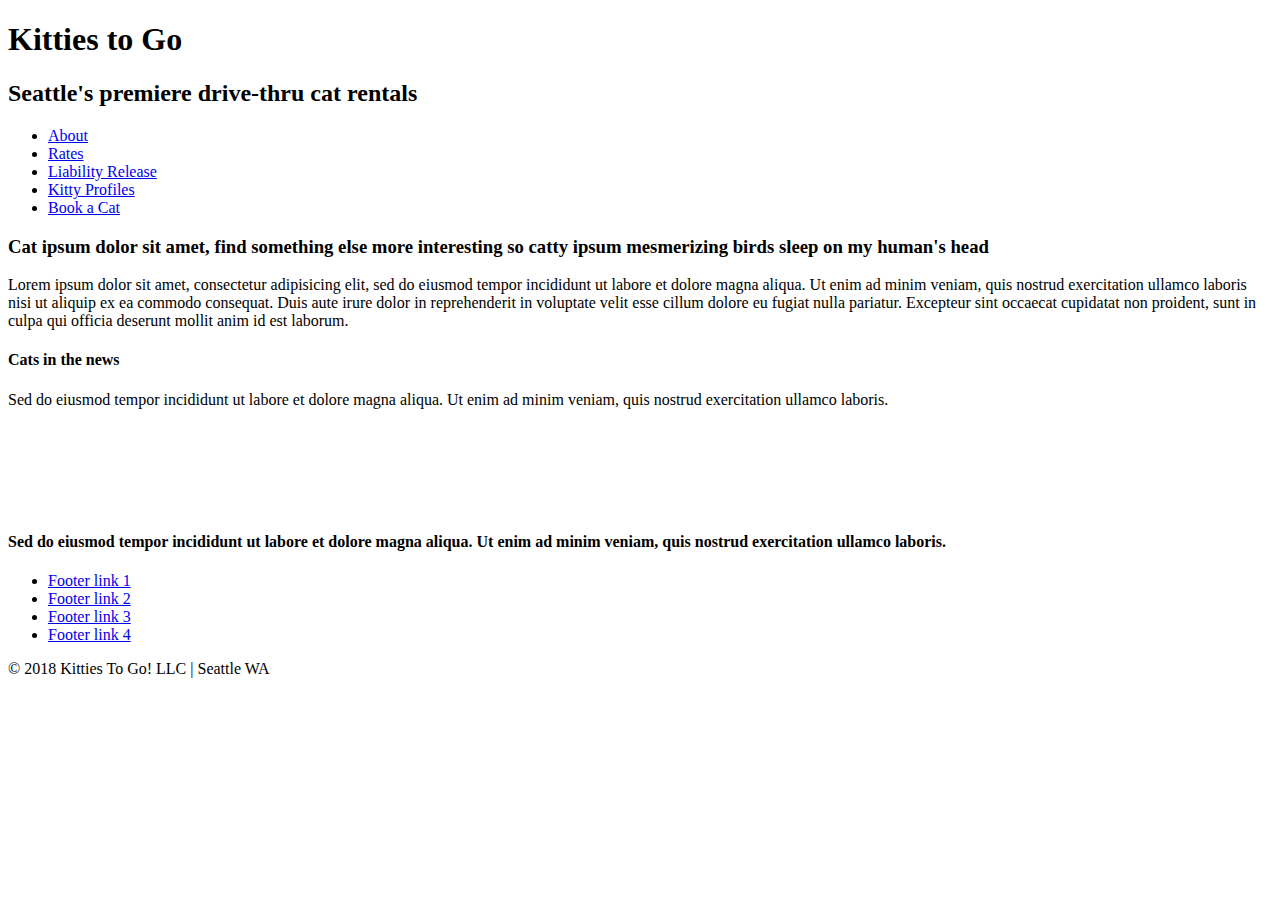
==== index.html @ bd2f1617 "git add all files" ====
<!DOCTYPE html>
<html lang="en">
<head>
  <meta charset="utf-8">
  <title>Cats</title>
</head>
<body>
  <header>
    <div class="container">
      <h1>Kitties to Go</h1>
      <h2>Seattle's premiere drive-thru cat rentals</h2>
    </div>
    <div class="container">
      <nav>
        <ul>
          <li><a href="#">About</a></li>
          <li><a href="#">Rates</a></li>
          <li><a href="#">Liability Release</a></li>
          <li><a href="#">Kitty Profiles</a></li>
          <li><a href="#">Book a Cat</a></li>
        </ul>
      </nav>
    </div>
  </header>
  <main>
    <div class="container">
      <article class="cats">
        <h3>
          Cat ipsum dolor sit amet, find something else
          more interesting so catty ipsum mesmerizing birds
          sleep on my human's head
        </h3>
        <p>
          Lorem ipsum dolor sit amet, consectetur adipisicing
          elit, sed do eiusmod tempor incididunt ut labore et
          dolore magna aliqua. Ut enim ad minim veniam, quis
          nostrud exercitation ullamco laboris nisi ut aliquip
          ex ea commodo consequat. Duis aute irure dolor in
          reprehenderit in voluptate velit esse cillum dolore
          eu fugiat nulla pariatur. Excepteur sint occaecat
          cupidatat non proident, sunt in culpa qui officia
          deserunt mollit anim id est laborum.
        </p>
      </article>
      <article>
        <h4>Cats in the news</h4>
        <p>Sed do eiusmod tempor incididunt ut labore
          et dolore magna aliqua. Ut enim ad minim veniam,
          quis nostrud exercitation ullamco laboris.</p>
      </article>
    </div>
  </main>
  <footer>
    <div class="container">
      <img src="images/cat-logo.png" alt="Kitties to Go logo">
      <h4>Sed do eiusmod tempor incididunt ut labore
        et dolore magna aliqua. Ut enim ad minim veniam,
        quis nostrud exercitation ullamco laboris.</h4>
      <ul>
        <li><a href="#">Footer link 1</a></li>
        <li><a href="#">Footer link 2</a></li>
        <li><a href="#">Footer link 3</a></li>
        <li><a href="#">Footer link 4</a></li>
      </ul>
      <p>© 2018 Kitties To Go! LLC | Seattle WA</p>
    </div>
  </footer>
</body>
</html>
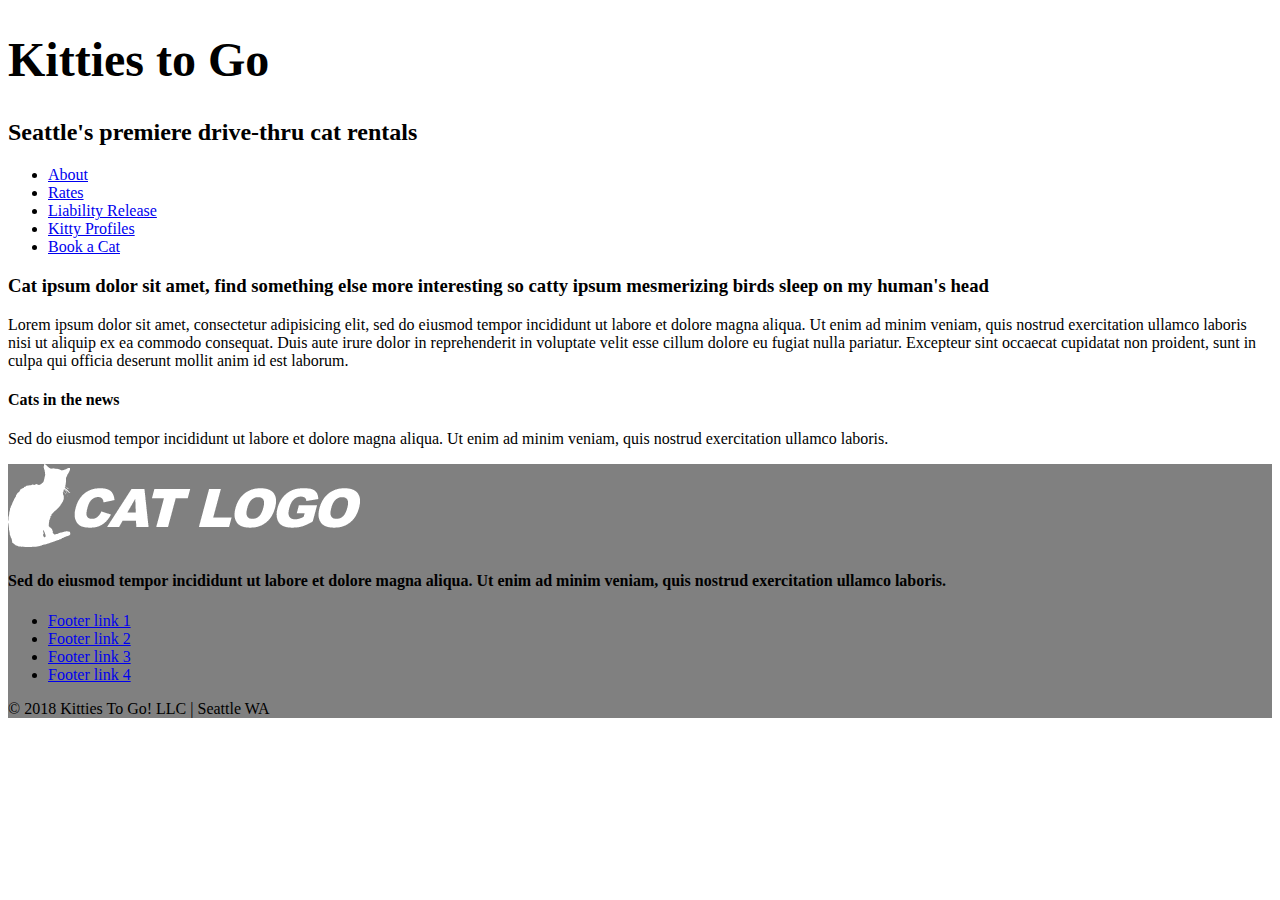
==== commit c18def97: "added css and css link" ====
--- a/index.html
+++ b/index.html
@@ -3,6 +3,8 @@
 <head>
   <meta charset="utf-8">
   <title>Cats</title>
+  <link rel="stylesheet" type="text/css"
+   href="styles/styles.css">
 </head>
 <body>
   <header>
--- a/styles/styles.css
+++ b/styles/styles.css
@@ -0,0 +1,12 @@
+*{
+  border-sizing: border-box;
+}
+cats {
+  max-width: 500px;
+}
+h1 {
+font-size: 3rem;
+}
+footer {
+  background-color: grey;
+}
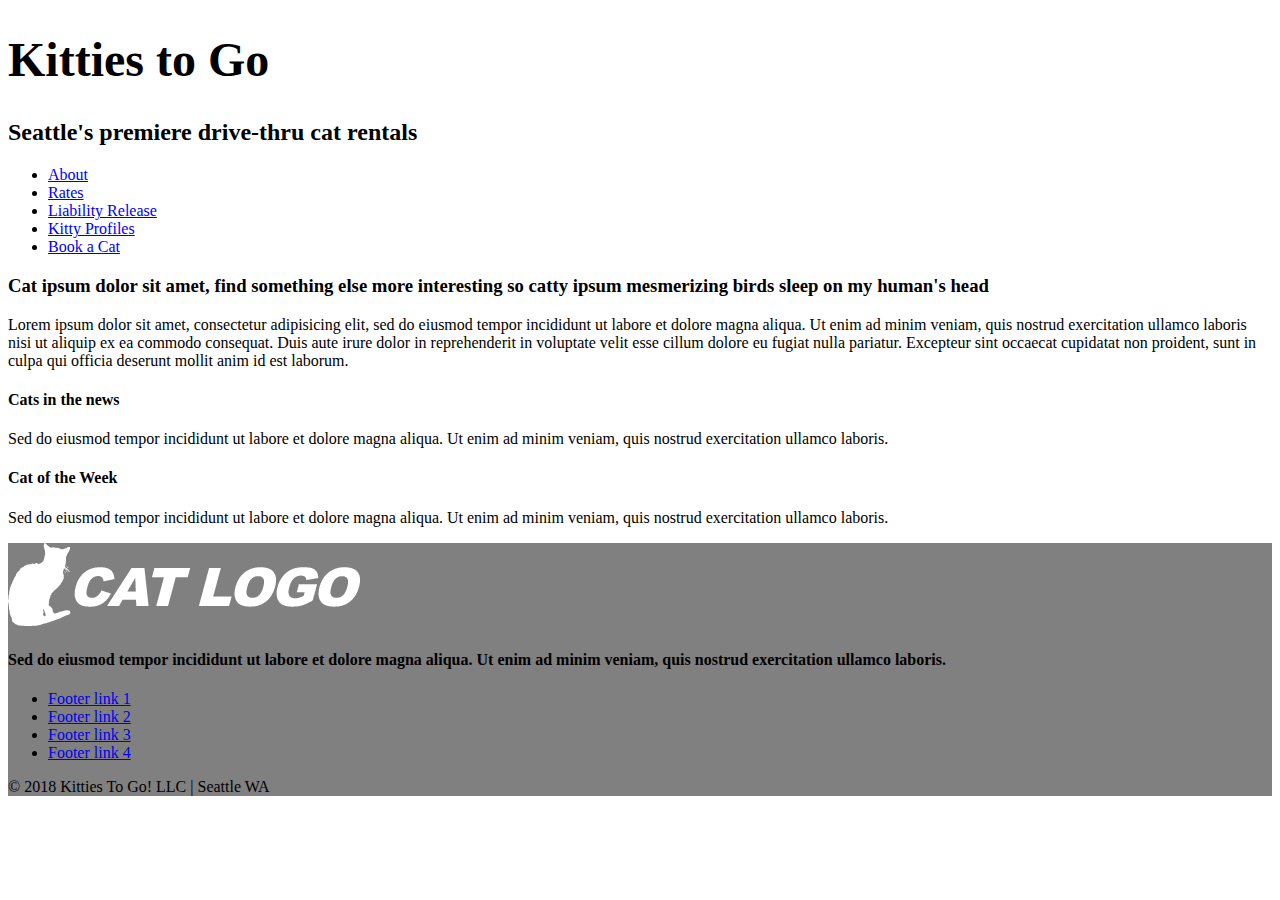
==== commit 7e9b7f26: "css box model steps" ====
--- a/index.html
+++ b/index.html
@@ -52,6 +52,14 @@
       </article>
     </div>
   </main>
+  <div class="container">
+  <article class="context=box" id="border-box">
+    <h4>Cat of the Week</h4>
+    <p>Sed do eiusmod tempor incididunt ut labore
+      et dolore magna aliqua. Ut enim ad minim veniam,
+      quis nostrud exercitation ullamco laboris.</p>
+  </article>
+</div>
   <footer>
     <div class="container">
       <img src="images/cat-logo.png" alt="Kitties to Go logo">
--- a/styles/styles.css
+++ b/styles/styles.css
@@ -1,8 +1,13 @@
 *{
   border-sizing: border-box;
 }
-cats {
+content-box {
   max-width: 500px;
+  height: 5em;
+  width: 5em;
+  padding: 4em;
+  border: 1em solid;
+  margin: 1em;
 }
 h1 {
 font-size: 3rem;
@@ -10,3 +15,6 @@
 footer {
   background-color: grey;
 }
+border-box {
+  box-sizing: border-box;
+}
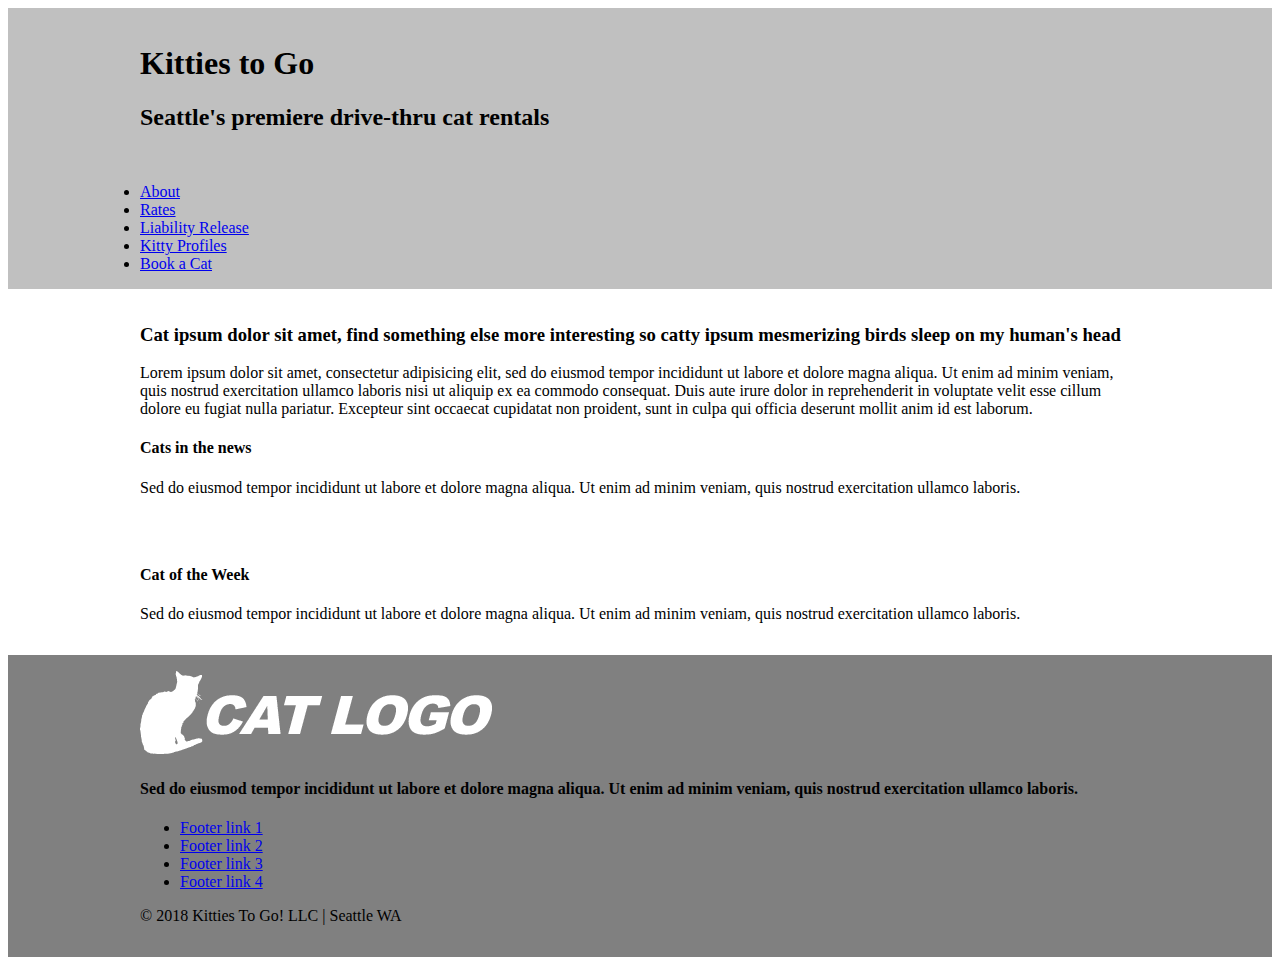
==== commit b398d180: "ul class=container instead of div class=container" ====
--- a/index.html
+++ b/index.html
@@ -12,9 +12,9 @@
       <h1>Kitties to Go</h1>
       <h2>Seattle's premiere drive-thru cat rentals</h2>
     </div>
-    <div class="container">
+    <!--- <div class="container"> ---->
       <nav>
-        <ul>
+        <ul class="container">
           <li><a href="#">About</a></li>
           <li><a href="#">Rates</a></li>
           <li><a href="#">Liability Release</a></li>
@@ -22,7 +22,7 @@
           <li><a href="#">Book a Cat</a></li>
         </ul>
       </nav>
-    </div>
+  <!---  </div> -->
   </header>
   <main>
     <div class="container">
--- a/styles/styles.css
+++ b/styles/styles.css
@@ -1,4 +1,4 @@
-*{
+/*{
   border-sizing: border-box;
 }
 content-box {
@@ -18,3 +18,17 @@
 border-box {
   box-sizing: border-box;
 }
+*/
+
+.container{
+  margin: 0 auto;
+  max-width: 1000px;
+  padding: 1rem;
+}
+footer {
+background-color: gray;
+}
+
+header{
+  background-color: silver;
+}
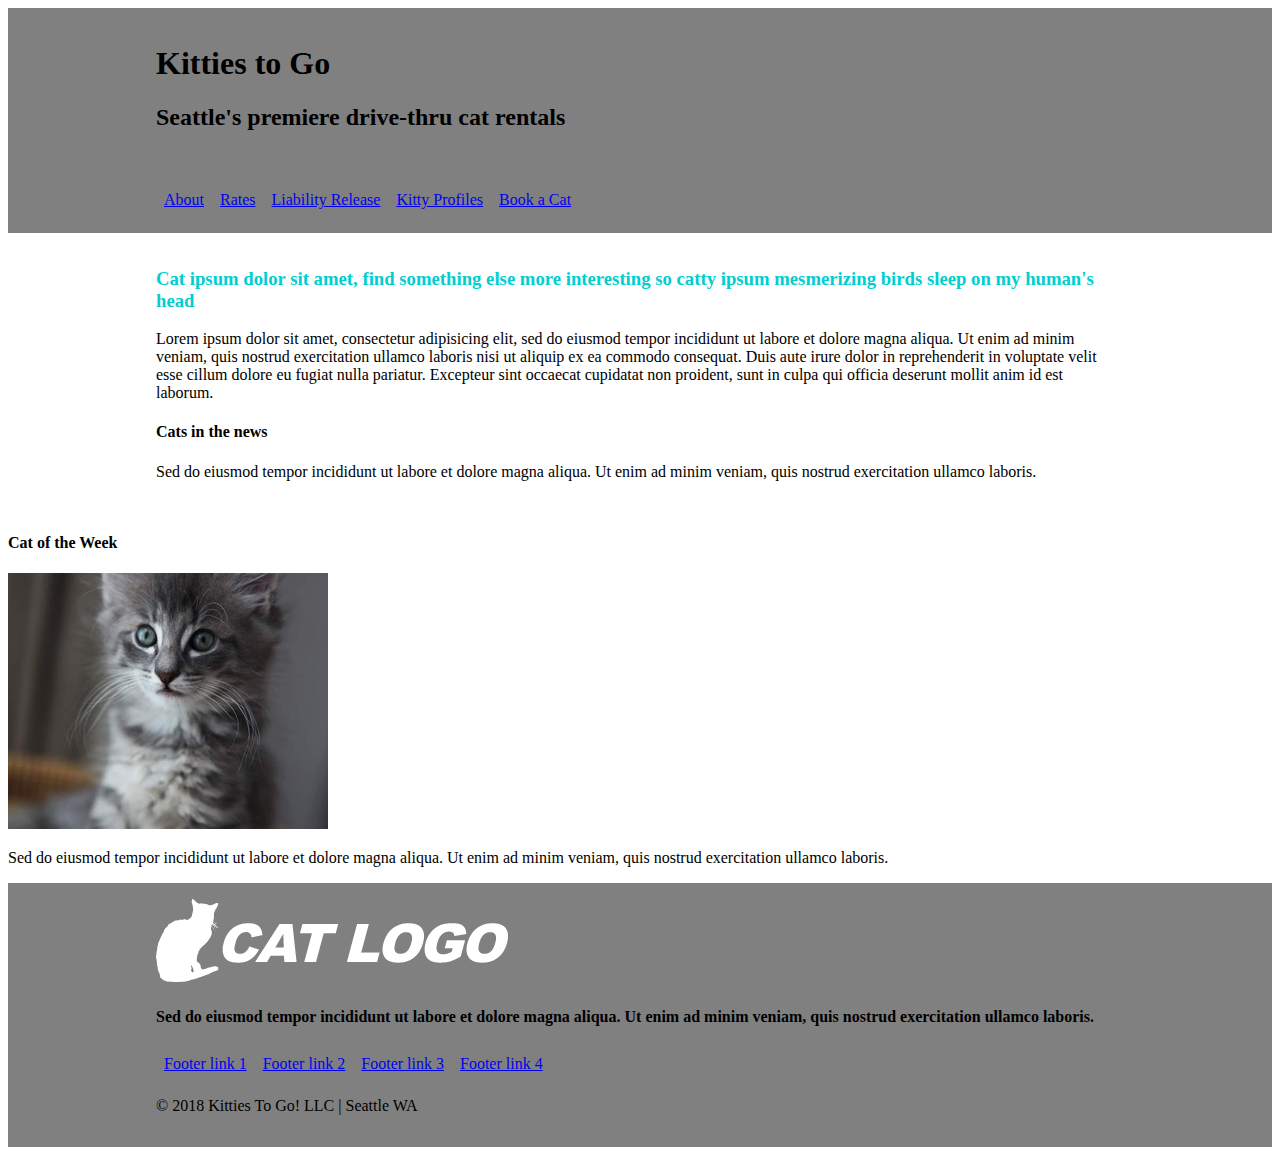
==== commit 1a3dde85: "horizontal nav links, color change, added new pic" ====
--- a/index.html
+++ b/index.html
@@ -12,7 +12,7 @@
       <h1>Kitties to Go</h1>
       <h2>Seattle's premiere drive-thru cat rentals</h2>
     </div>
-    <!--- <div class="container"> ---->
+    <!--- <div class="container"> -->
       <nav>
         <ul class="container">
           <li><a href="#">About</a></li>
@@ -27,7 +27,7 @@
   <main>
     <div class="container">
       <article class="cats">
-        <h3>
+        <h3 style="color:DarkTurquoise;">
           Cat ipsum dolor sit amet, find something else
           more interesting so catty ipsum mesmerizing birds
           sleep on my human's head
@@ -44,21 +44,27 @@
           deserunt mollit anim id est laborum.
         </p>
       </article>
-      <article>
+      <div class="row">
+      <article class="column">
         <h4>Cats in the news</h4>
         <p>Sed do eiusmod tempor incididunt ut labore
           et dolore magna aliqua. Ut enim ad minim veniam,
           quis nostrud exercitation ullamco laboris.</p>
       </article>
     </div>
+    </div>
   </main>
-  <div class="container">
+  <div class="row">
+    <div class="column">
   <article class="context=box" id="border-box">
     <h4>Cat of the Week</h4>
+    <img src="images/sidebar-cat.jpg" alt="cat of the week">
+
     <p>Sed do eiusmod tempor incididunt ut labore
       et dolore magna aliqua. Ut enim ad minim veniam,
       quis nostrud exercitation ullamco laboris.</p>
   </article>
+</div>
 </div>
   <footer>
     <div class="container">
--- a/styles/styles.css
+++ b/styles/styles.css
@@ -1,25 +1,3 @@
-/*{
-  border-sizing: border-box;
-}
-content-box {
-  max-width: 500px;
-  height: 5em;
-  width: 5em;
-  padding: 4em;
-  border: 1em solid;
-  margin: 1em;
-}
-h1 {
-font-size: 3rem;
-}
-footer {
-  background-color: grey;
-}
-border-box {
-  box-sizing: border-box;
-}
-*/
-
 .container{
   margin: 0 auto;
   max-width: 1000px;
@@ -30,5 +8,23 @@
 }
 
 header{
-  background-color: silver;
+  background-color: gray;
 }
+* {
+    box-sizing: border-box;
+}
+ul {
+    list-style-type: none;
+    margin: 0;
+    padding: 0;
+    overflow: hidden;
+}
+
+li {
+    float: left;
+}
+
+li a {
+    display: block;
+    padding: 8px;
+}
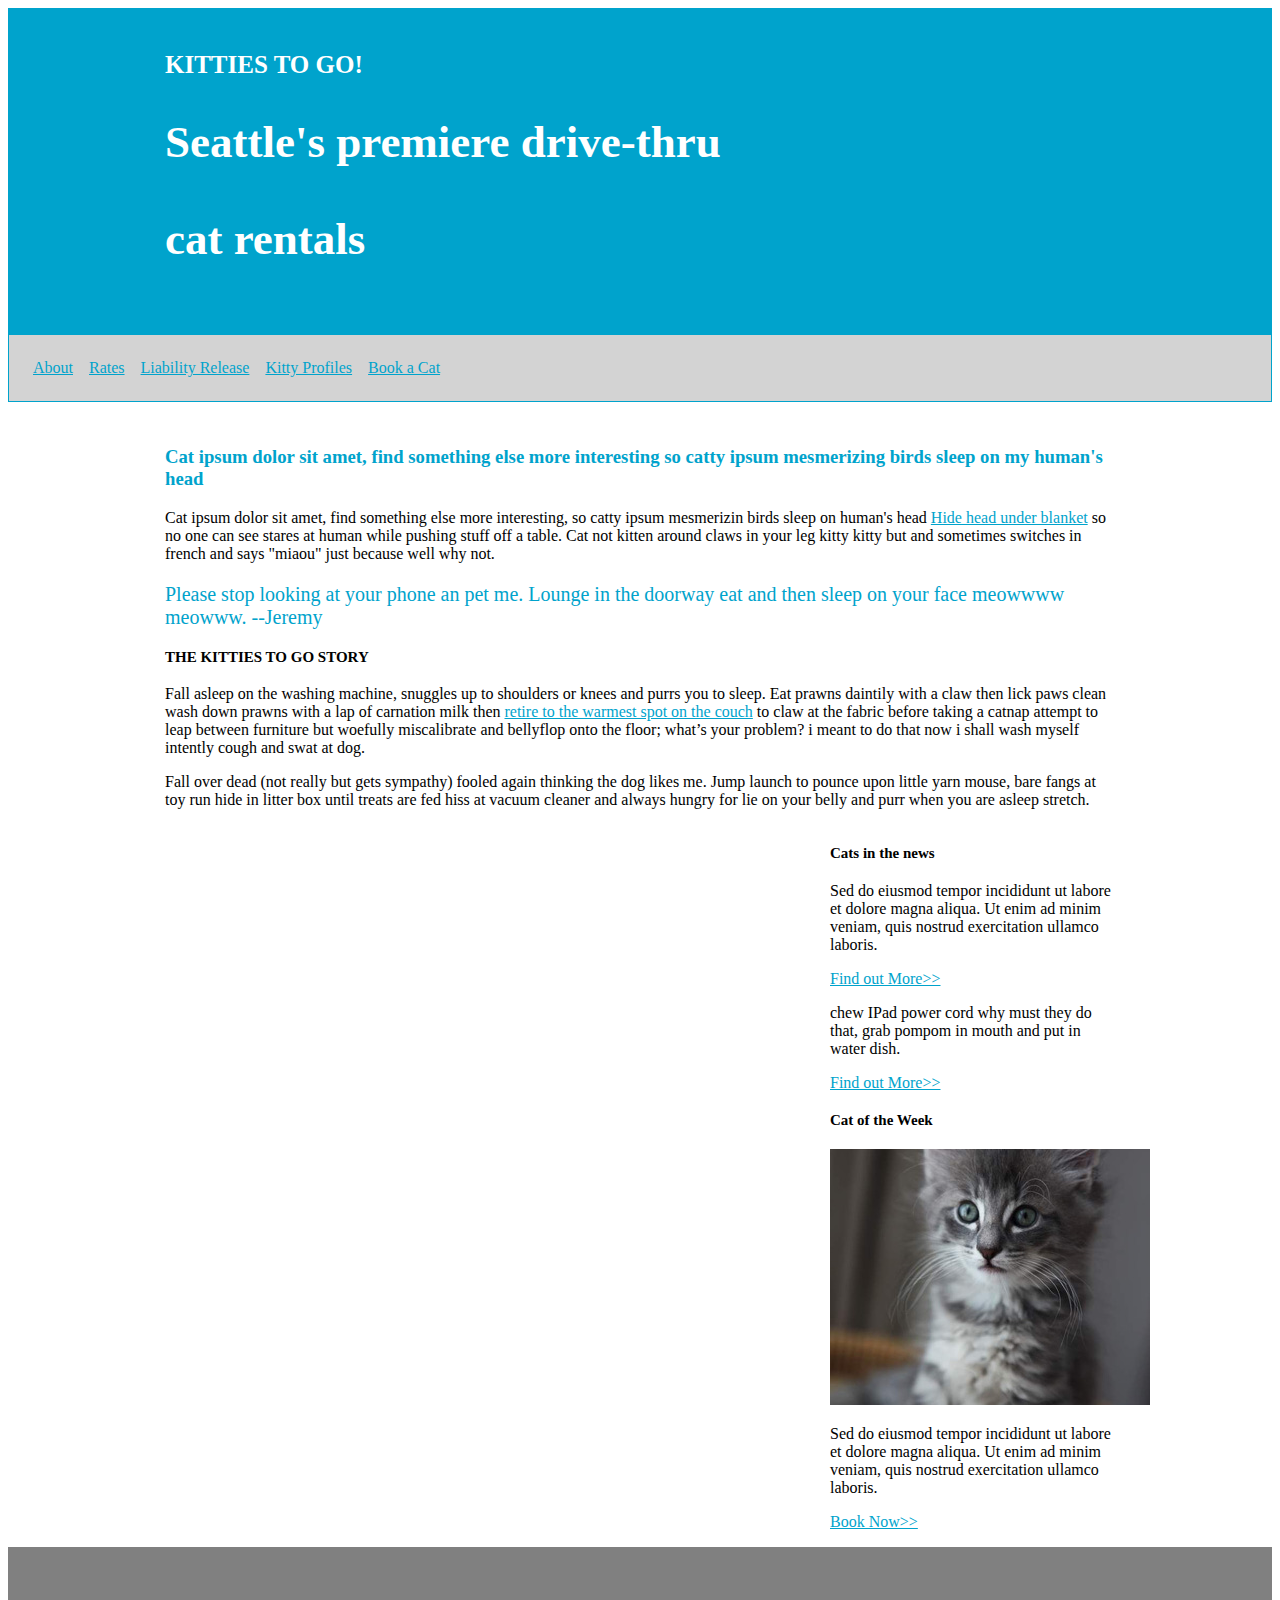
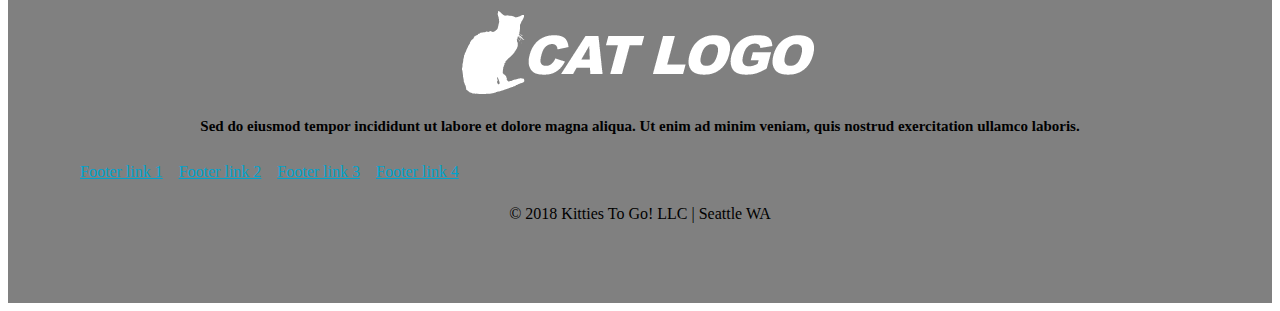
==== commit 5f8e7493: "added colors to links, headers, and also added some of the text from the mockup image" ====
--- a/index.html
+++ b/index.html
@@ -7,14 +7,15 @@
    href="styles/styles.css">
 </head>
 <body>
-  <header>
+  <header class="clearfix">
     <div class="container">
-      <h1>Kitties to Go</h1>
-      <h2>Seattle's premiere drive-thru cat rentals</h2>
+      <h1>KITTIES TO GO!</h1>
+      <h2>Seattle's premiere drive-thru <p>
+        cat rentals</h2>
     </div>
     <!--- <div class="container"> -->
       <nav>
-        <ul class="container">
+        <ul class="nav">
           <li><a href="#">About</a></li>
           <li><a href="#">Rates</a></li>
           <li><a href="#">Liability Release</a></li>
@@ -24,50 +25,60 @@
       </nav>
   <!---  </div> -->
   </header>
-  <main>
+  <main class="clearfix">
     <div class="container">
-      <article class="cats">
-        <h3 style="color:DarkTurquoise;">
+      <div class: "content-box"
+      <article>
+        <h3 class="color">
           Cat ipsum dolor sit amet, find something else
           more interesting so catty ipsum mesmerizing birds
           sleep on my human's head
         </h3>
-        <p>
-          Lorem ipsum dolor sit amet, consectetur adipisicing
-          elit, sed do eiusmod tempor incididunt ut labore et
-          dolore magna aliqua. Ut enim ad minim veniam, quis
-          nostrud exercitation ullamco laboris nisi ut aliquip
-          ex ea commodo consequat. Duis aute irure dolor in
-          reprehenderit in voluptate velit esse cillum dolore
-          eu fugiat nulla pariatur. Excepteur sint occaecat
-          cupidatat non proident, sunt in culpa qui officia
-          deserunt mollit anim id est laborum.
+        <p> Cat ipsum dolor sit amet, find something else more interesting, so catty ipsum mesmerizin birds sleep on human's head <a href="#">Hide head under blanket</a> so no one can see stares at human while pushing stuff off a table. Cat not kitten around claws in your leg kitty kitty but and sometimes switches in french and says "miaou" just because well why not. </p>
+
+          <p class="color"> Please stop looking at your phone an pet me. Lounge in the doorway eat and then sleep on your face meowwww meowww. --Jeremy </p>
         </p>
+        <article>
+          <h4>THE KITTIES TO GO STORY</h4>
+           <p>Fall asleep on the washing machine, snuggles up to shoulders or
+               knees and purrs you to sleep. Eat prawns daintily with a claw
+               then lick paws clean wash down prawns with a lap of carnation
+               milk then <a href="#">retire to the warmest spot on the couch</a>
+               to claw at the fabric before taking a catnap attempt to leap between
+               furniture but woefully miscalibrate and bellyflop onto the floor;
+               what’s your problem? i meant to do that now i shall wash myself
+               intently cough and swat at dog.</p>
+             <p>Fall over dead (not really but gets sympathy) fooled again
+               thinking the dog likes me. Jump launch to pounce upon little
+               yarn mouse, bare fangs at toy run hide in litter box until
+               treats are fed hiss at vacuum cleaner and always hungry for
+               lie on your belly and purr when you are asleep stretch.</p>
+        </article>
       </article>
-      <div class="row">
-      <article class="column">
+      <div class="sidebar-box">
+        <article>
         <h4>Cats in the news</h4>
         <p>Sed do eiusmod tempor incididunt ut labore
           et dolore magna aliqua. Ut enim ad minim veniam,
           quis nostrud exercitation ullamco laboris.</p>
+          <a href="pagetwo.html">Find out More>></a>
+          <p>chew IPad power cord why must they do that, grab pompom in mouth and put in water dish. </p>
+            <a href="#">Find out More>></a>
       </article>
-    </div>
-    </div>
-  </main>
-  <div class="row">
-    <div class="column">
-  <article class="context=box" id="border-box">
+  <article>
     <h4>Cat of the Week</h4>
     <img src="images/sidebar-cat.jpg" alt="cat of the week">
-
     <p>Sed do eiusmod tempor incididunt ut labore
       et dolore magna aliqua. Ut enim ad minim veniam,
       quis nostrud exercitation ullamco laboris.</p>
+      <a href="pagetwo.html">Book Now>></a>
+      <p>
   </article>
 </div>
+</main>
 </div>
   <footer>
-    <div class="container">
+    <div class="footer">
       <img src="images/cat-logo.png" alt="Kitties to Go logo">
       <h4>Sed do eiusmod tempor incididunt ut labore
         et dolore magna aliqua. Ut enim ad minim veniam,
--- a/styles/styles.css
+++ b/styles/styles.css
@@ -1,17 +1,47 @@
+* {
+    box-sizing: border-box;
+}
 .container{
   margin: 0 auto;
   max-width: 1000px;
-  padding: 1rem;
+  padding: 25px;
 }
-footer {
+.footer {
 background-color: gray;
+position: relative;
+text-align: center;
+padding: 4rem;
+margin-left: auto;
+margin-right: auto;
+}
+
+.logo{
+  align-items: center;
+  display: block;
 }
 
 header{
-  background-color: gray;
+  background-color: #00a3cc;
+  color: white;
+  position: relative;
+  padding: 1px;
 }
-* {
-    box-sizing: border-box;
+.nav{
+  color: black;
+  background-color: lightgray;
+  position: relative;
+  float: left;
+  padding: 1rem;
+  width: 100%;
+}
+h4{
+  font-size: 15px;
+}
+h2 {
+  font-size: 45px;
+}
+h1{
+  font-size: 25px;
 }
 ul {
     list-style-type: none;
@@ -28,3 +58,35 @@
     display: block;
     padding: 8px;
 }
+
+content-box{
+  width: 30%;
+  margin: 0 auto;
+  position: relative;
+  float: left;
+
+}
+.sidebar-box {
+width: 30%;
+margin: 0 auto;
+position: relative;
+float: right;
+}
+
+a{
+  color: #00a3cc;
+}
+
+.color{
+  color: #00a3cc;
+}
+
+p.color{
+  font-size: 20px;
+}
+
+.clearfix::after {
+content: "";
+display: block;
+clear: both;
+}
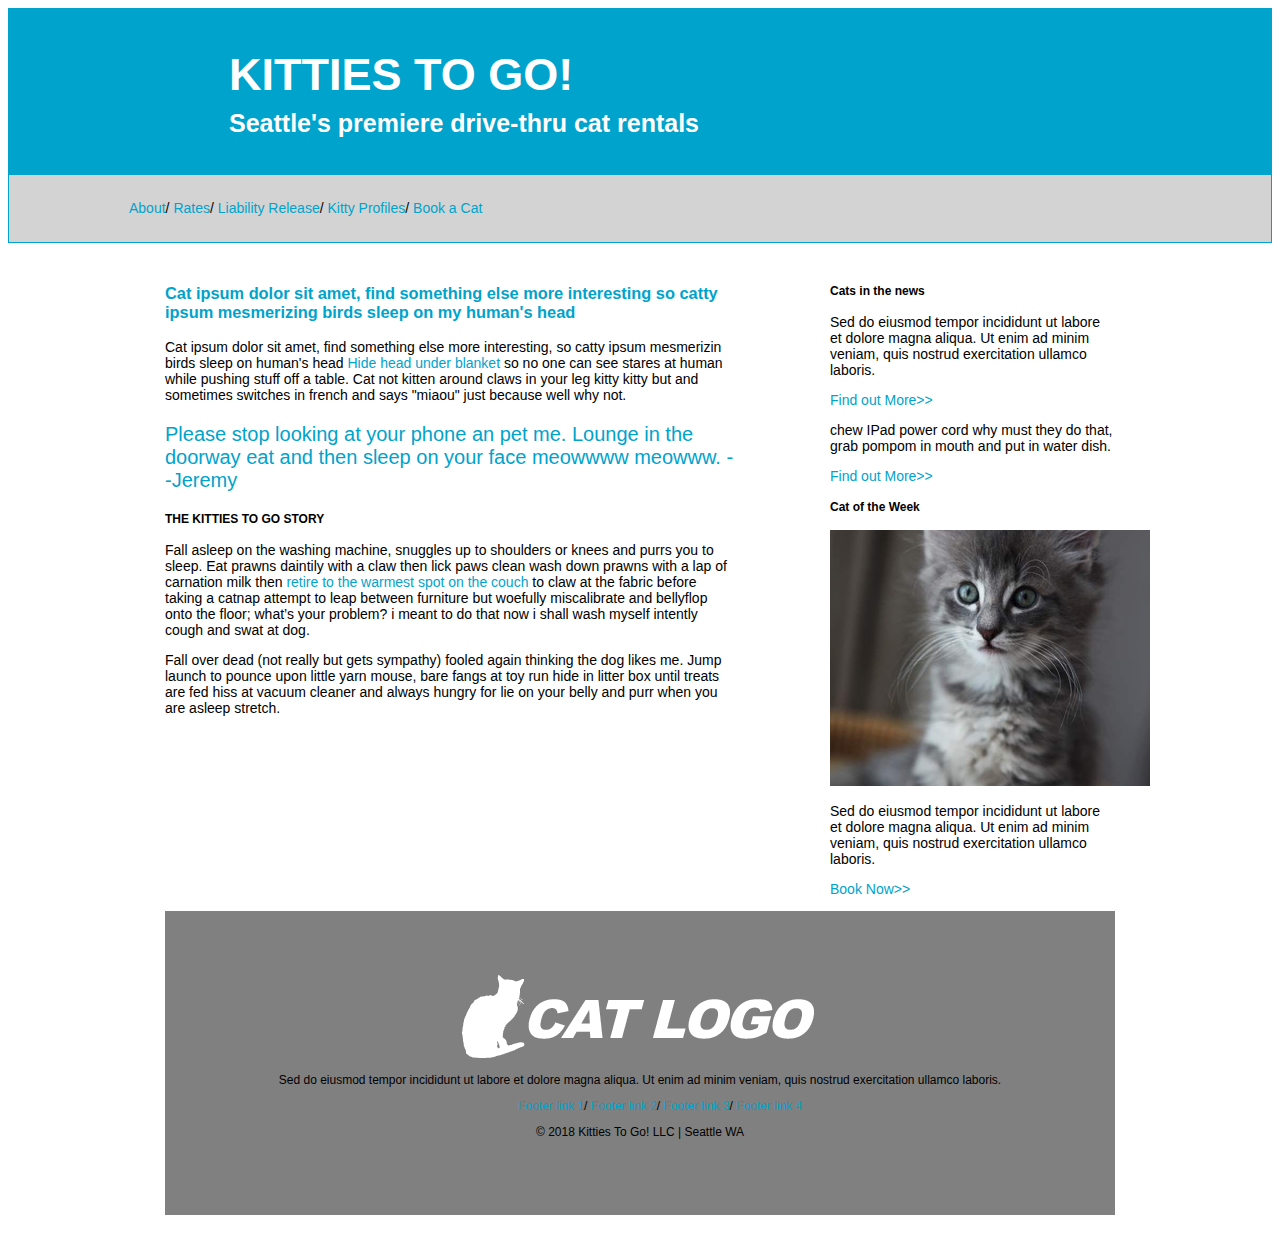
==== commit 74d52b9e: "fixed sidebar and articles side to side, added 2nd page and editted it" ====
--- a/index.html
+++ b/index.html
@@ -10,13 +10,12 @@
   <header class="clearfix">
     <div class="container">
       <h1>KITTIES TO GO!</h1>
-      <h2>Seattle's premiere drive-thru <p>
-        cat rentals</h2>
+      <h2>Seattle's premiere drive-thru cat rentals</h2>
     </div>
     <!--- <div class="container"> -->
       <nav>
         <ul class="nav">
-          <li><a href="#">About</a></li>
+          <li><a href="page-two.html">About</a></li>
           <li><a href="#">Rates</a></li>
           <li><a href="#">Liability Release</a></li>
           <li><a href="#">Kitty Profiles</a></li>
@@ -25,10 +24,10 @@
       </nav>
   <!---  </div> -->
   </header>
-  <main class="clearfix">
-    <div class="container">
-      <div class: "content-box"
-      <article>
+  <div class="container">
+     <main class="clearfix">
+       <div class="content-box">
+         <article>
         <h3 class="color">
           Cat ipsum dolor sit amet, find something else
           more interesting so catty ipsum mesmerizing birds
@@ -36,8 +35,9 @@
         </h3>
         <p> Cat ipsum dolor sit amet, find something else more interesting, so catty ipsum mesmerizin birds sleep on human's head <a href="#">Hide head under blanket</a> so no one can see stares at human while pushing stuff off a table. Cat not kitten around claws in your leg kitty kitty but and sometimes switches in french and says "miaou" just because well why not. </p>
 
-          <p class="color"> Please stop looking at your phone an pet me. Lounge in the doorway eat and then sleep on your face meowwww meowww. --Jeremy </p>
-        </p>
+          <p class="color"> Please stop looking at your phone an pet me. Lounge in the doorway eat and then sleep on your face meowwww meowww.
+          --Jeremy </p>
+        </article>
         <article>
           <h4>THE KITTIES TO GO STORY</h4>
            <p>Fall asleep on the washing machine, snuggles up to shoulders or
@@ -54,8 +54,9 @@
                treats are fed hiss at vacuum cleaner and always hungry for
                lie on your belly and purr when you are asleep stretch.</p>
         </article>
-      </article>
-      <div class="sidebar-box">
+</div>
+
+        <div class="sidebar-box">
         <article>
         <h4>Cats in the news</h4>
         <p>Sed do eiusmod tempor incididunt ut labore
@@ -76,13 +77,15 @@
   </article>
 </div>
 </main>
-</div>
   <footer>
+    <div class="clearfix">
     <div class="footer">
-      <img src="images/cat-logo.png" alt="Kitties to Go logo">
-      <h4>Sed do eiusmod tempor incididunt ut labore
-        et dolore magna aliqua. Ut enim ad minim veniam,
-        quis nostrud exercitation ullamco laboris.</h4>
+      <img src="images/cat-logo.png" alt="Kitties to Go logo" class="logo">
+      <p>Sed do eiusmod tempor incididunt ut labore
+        et dolore magna aliqua.
+        Ut enim ad minim veniam,
+        quis nostrud exercitation ullamco laboris.
+      </p>
       <ul>
         <li><a href="#">Footer link 1</a></li>
         <li><a href="#">Footer link 2</a></li>
@@ -91,6 +94,8 @@
       </ul>
       <p>© 2018 Kitties To Go! LLC | Seattle WA</p>
     </div>
+  </div>
   </footer>
+</div>
 </body>
 </html>
--- a/styles/styles.css
+++ b/styles/styles.css
@@ -1,5 +1,9 @@
 * {
     box-sizing: border-box;
+}
+body {
+  font-family: Arial, sans-serif;
+  font-size: 14px;
 }
 .container{
   margin: 0 auto;
@@ -11,11 +15,12 @@
 position: relative;
 text-align: center;
 padding: 4rem;
+font-size: 12px;
 margin-left: auto;
 margin-right: auto;
 }
 
-.logo{
+logo{
   align-items: center;
   display: block;
 }
@@ -25,8 +30,12 @@
   color: white;
   position: relative;
   padding: 1px;
+  line-height: .5;
+  text-indent: 4rem;
+
 }
-.nav{
+
+nav{
   color: black;
   background-color: lightgray;
   position: relative;
@@ -35,46 +44,47 @@
   width: 100%;
 }
 h4{
-  font-size: 15px;
+  font-size: 12px;
 }
-h2 {
+h1 {
   font-size: 45px;
 }
-h1{
+h2{
   font-size: 25px;
 }
-ul {
+ul li{
     list-style-type: none;
-    margin: 0;
-    padding: 0;
-    overflow: hidden;
+    display: inline;
 }
 
-li {
-    float: left;
+li:after {
+    content: "/";
 }
 
-li a {
-    display: block;
-    padding: 8px;
+li:last-child::after {
+  content: " ";
 }
 
-content-box{
-  width: 30%;
+.content-box{
+  width: 60%;
+  height: 30%;
   margin: 0 auto;
+  float: left;
   position: relative;
-  float: left;
 
 }
 .sidebar-box {
 width: 30%;
+height: 100%;
 margin: 0 auto;
 position: relative;
 float: right;
 }
 
+
 a{
   color: #00a3cc;
+  text-decoration-line: none;
 }
 
 .color{
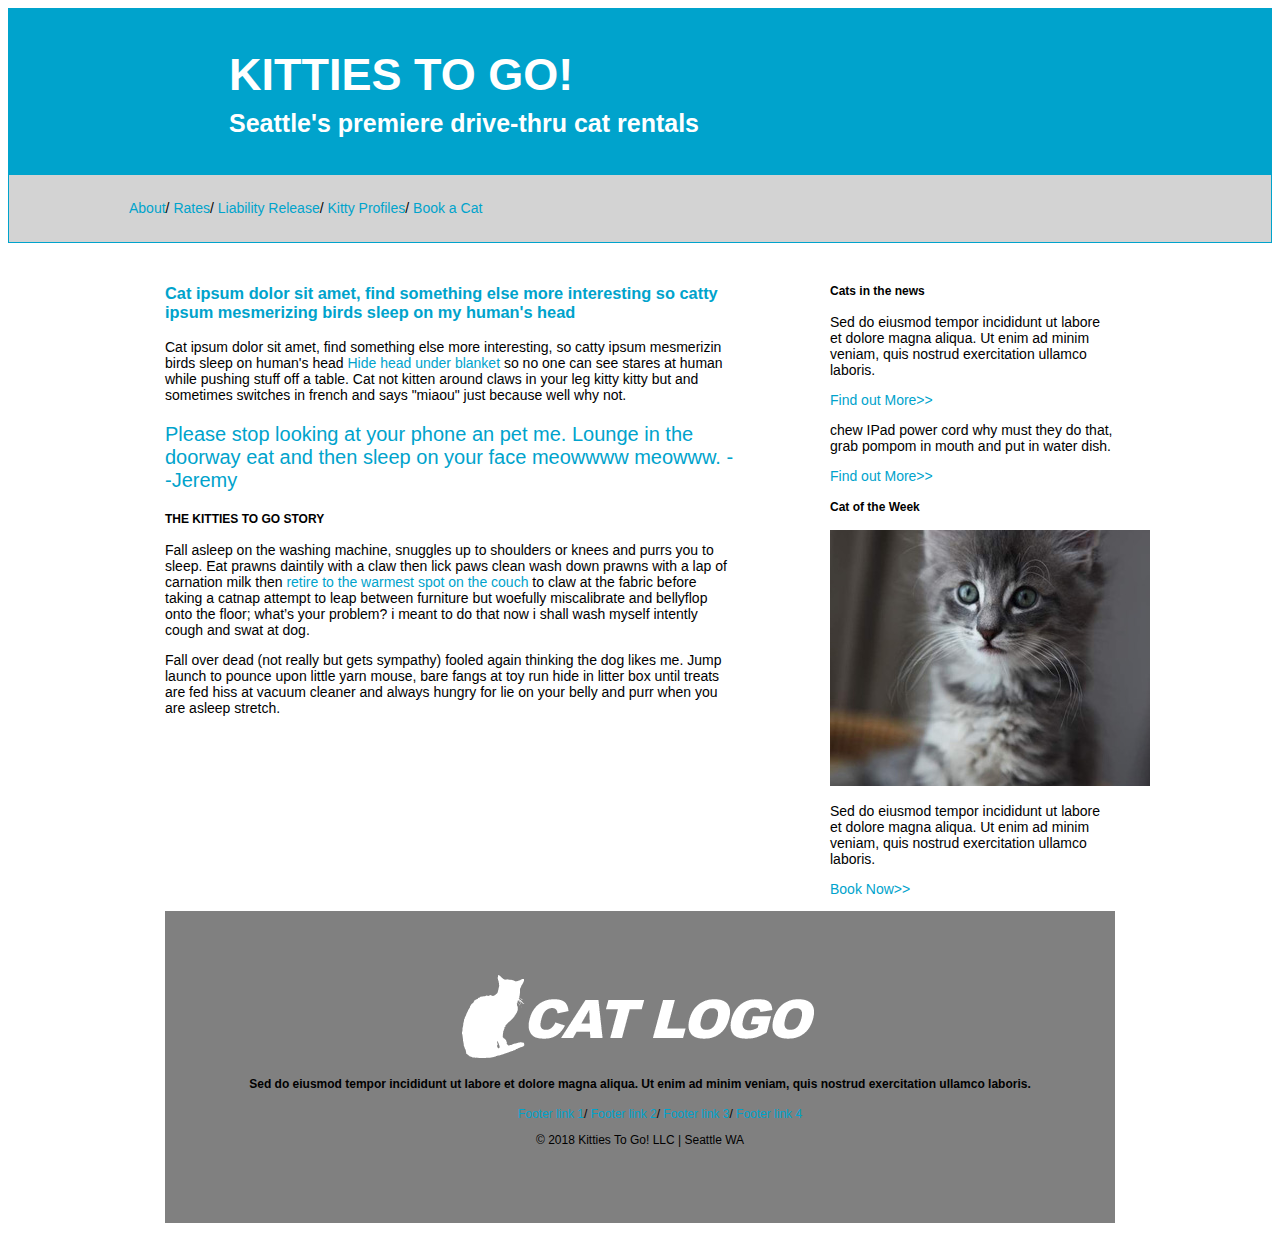
==== commit bedc37f0: "some edits, can't figure out why the first page footer isn't filling out to the edges but everything" ====
--- a/index.html
+++ b/index.html
@@ -12,7 +12,6 @@
       <h1>KITTIES TO GO!</h1>
       <h2>Seattle's premiere drive-thru cat rentals</h2>
     </div>
-    <!--- <div class="container"> -->
       <nav>
         <ul class="nav">
           <li><a href="page-two.html">About</a></li>
@@ -22,7 +21,6 @@
           <li><a href="#">Book a Cat</a></li>
         </ul>
       </nav>
-  <!---  </div> -->
   </header>
   <div class="container">
      <main class="clearfix">
@@ -81,11 +79,11 @@
     <div class="clearfix">
     <div class="footer">
       <img src="images/cat-logo.png" alt="Kitties to Go logo" class="logo">
-      <p>Sed do eiusmod tempor incididunt ut labore
+      <h4>Sed do eiusmod tempor incididunt ut labore
         et dolore magna aliqua.
         Ut enim ad minim veniam,
         quis nostrud exercitation ullamco laboris.
-      </p>
+      </h4>
       <ul>
         <li><a href="#">Footer link 1</a></li>
         <li><a href="#">Footer link 2</a></li>
--- a/styles/styles.css
+++ b/styles/styles.css
@@ -18,6 +18,7 @@
 font-size: 12px;
 margin-left: auto;
 margin-right: auto;
+width: 100%;
 }
 
 logo{
